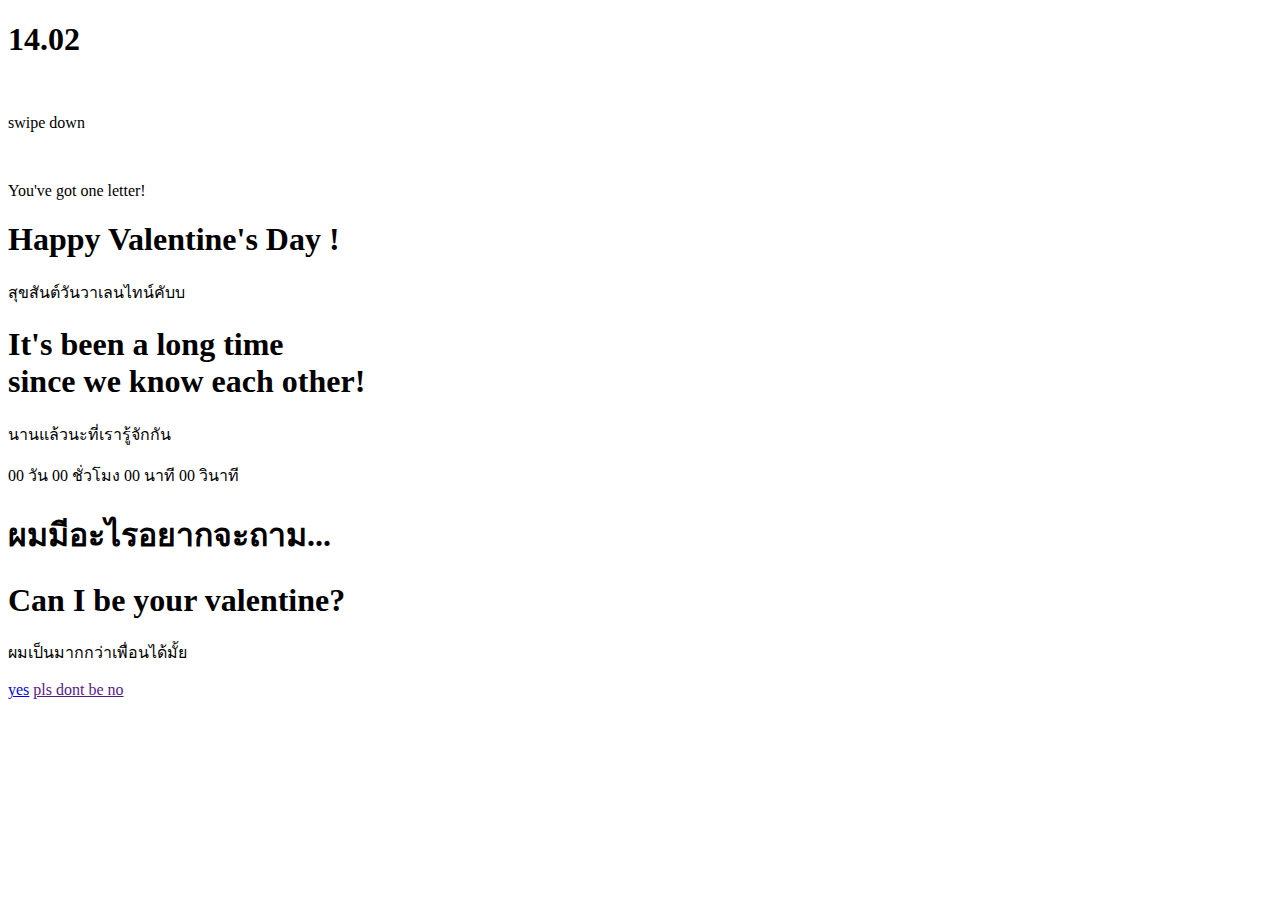
==== index.html @ 2bc6f872 "Add files via upload" ====
<!DOCTYPE html>
<html lang="en">
<head>
  <meta charset="UTF-8">
  <meta name="viewport" content="width=device-width, initial-scale=1.0">
  <meta name="description" content="Happy Valentine's Day">
  <meta property="og:description" content="To you my will to live and love">
  <link rel="stylesheet" href="main.css">
  <title><3</title>
  <script>
    document.addEventListener("DOMContentLoaded", function() {
      // เลือก container ที่มี scroll
      const container = document.querySelector('.container');
      
      // ส่วนเลื่อนหน้าด้วยแป้นลูกศร
      const sections = document.querySelectorAll(".sub_container");
      let currentSection = 0;
  
      document.addEventListener("keydown", function(e) {
        if (e.key === "ArrowDown") {
          if (currentSection < sections.length - 1) {
            currentSection++;
            sections[currentSection].scrollIntoView({ behavior: "smooth" });
          }
        } else if (e.key === "ArrowUp") {
          if (currentSection > 0) {
            currentSection--;
            sections[currentSection].scrollIntoView({ behavior: "smooth" });
          }
        }
      });
  
      // สร้าง observer กำหนด root เป็น container
      const observer = new IntersectionObserver((entries, observer) => {
        entries.forEach(entry => {
          if (entry.isIntersecting) {
            entry.target.classList.add('animate');
            observer.unobserve(entry.target);
          }
        });
      }, {
        root: container,
        threshold: 0.1  // เมื่อ element ปรากฏใน container อย่างน้อย 10%
      });
  
      // เริ่มจับ element .animate-on-scroll
      document.querySelectorAll('.animate-on-scroll').forEach(el => {
        observer.observe(el);
      });
    });

    let startTime = new Date('2024-02-15T12:45:00').getTime();

    function updateElapsedTime() {
      let now = new Date().getTime();
      let timePassed = now - startTime;

      // คำนวณจำนวนวัน ชั่วโมง นาที และวินาที
      let days = Math.floor(timePassed / (1000 * 60 * 60 * 24));
      let hours = Math.floor((timePassed % (1000 * 60 * 60 * 24)) / (1000 * 60 * 60));
      let minutes = Math.floor((timePassed % (1000 * 60 * 60)) / (1000 * 60));
      let seconds = Math.floor((timePassed % (1000 * 60)) / 1000);

      // แสดงผลในรูปแบบ "วัน ชั่วโมง นาที วินาที"
      document.getElementById('elapsedTime').textContent = 
        `${days} วัน ${hours} ชั่วโมง ${minutes} นาที ${seconds} วินาที`;
    }

    // อัพเดตเวลาทุก 1 วินาที
    setInterval(updateElapsedTime, 1000);
  </script>
</head>
<body>
  <div class="container">
    <div class="sub_container" id="one">
      <div class="header"><h1>14.02</h1></div>
      <div class="rose"> <!-- ดอกกุหลาบ -->
        <div class="petal"> <!-- กลีบดอก -->
          <div class="petal one"></div>
          <div class="petal two"></div>
          <div class="petal three"></div>
          <div class="petal four"></div>
          <div class="petal five"></div>
          <div class="petal six"></div>
          <div class="petal seven"></div>
          <div class="petal eight"></div>
        </div>
        <div class="leaf">
          <div class="leaf one"></div>
        </div>
        <div class="trunk"></div>
      </div>
      <br>
      <div class="button_container"><p>swipe down</p></div>
    </div>
    <div class="sub_container" id="two">
      <img class="mail" src="mail.svg" alt="">
      <p href="#three" id="goToThree" class="context_one animate-on-scroll">You've got one letter!</p>

    </div>
    <div class="sub_container" id="three">
      <h1 class="context_two animate-on-scroll">Happy Valentine's Day !</h1> 
      <p class="description animate-on-scroll">สุขสันต์วันวาเลนไทน์คับบ</p>
    </div>
    <div class="sub_container" id="four">
      <h1 class="context_three animate-on-scroll">It's been a long time <br>since we know each other!</h1>
      <p class="description animate-on-scroll">นานแล้วนะที่เรารู้จักกัน</p>
      <div class="timer animate-on-scroll" id="elapsedTime">00 วัน 00 ชั่วโมง 00 นาที 00 วินาที</div>
    </div>
    <div class="sub_container" id="five">
        <h1 class="context_four animate-on-scroll">ผมมีอะไรอยากจะถาม...</h1>
        
    </div>
    <div  class="sub_container" id="six">
      <h1 class="context_four animate-on-scroll">Can I be your valentine?</h1>
      <p class="description animate-on-scroll">ผมเป็นมากกว่าเพื่อนได้มั้ย</p>
      <div class="button_container animate-on-scroll">
        <a href="/yes.html" id="yes">yes</a>
        <a href="" id="no">pls dont be no</a>
      </div>
    </div>
</body>
</html>
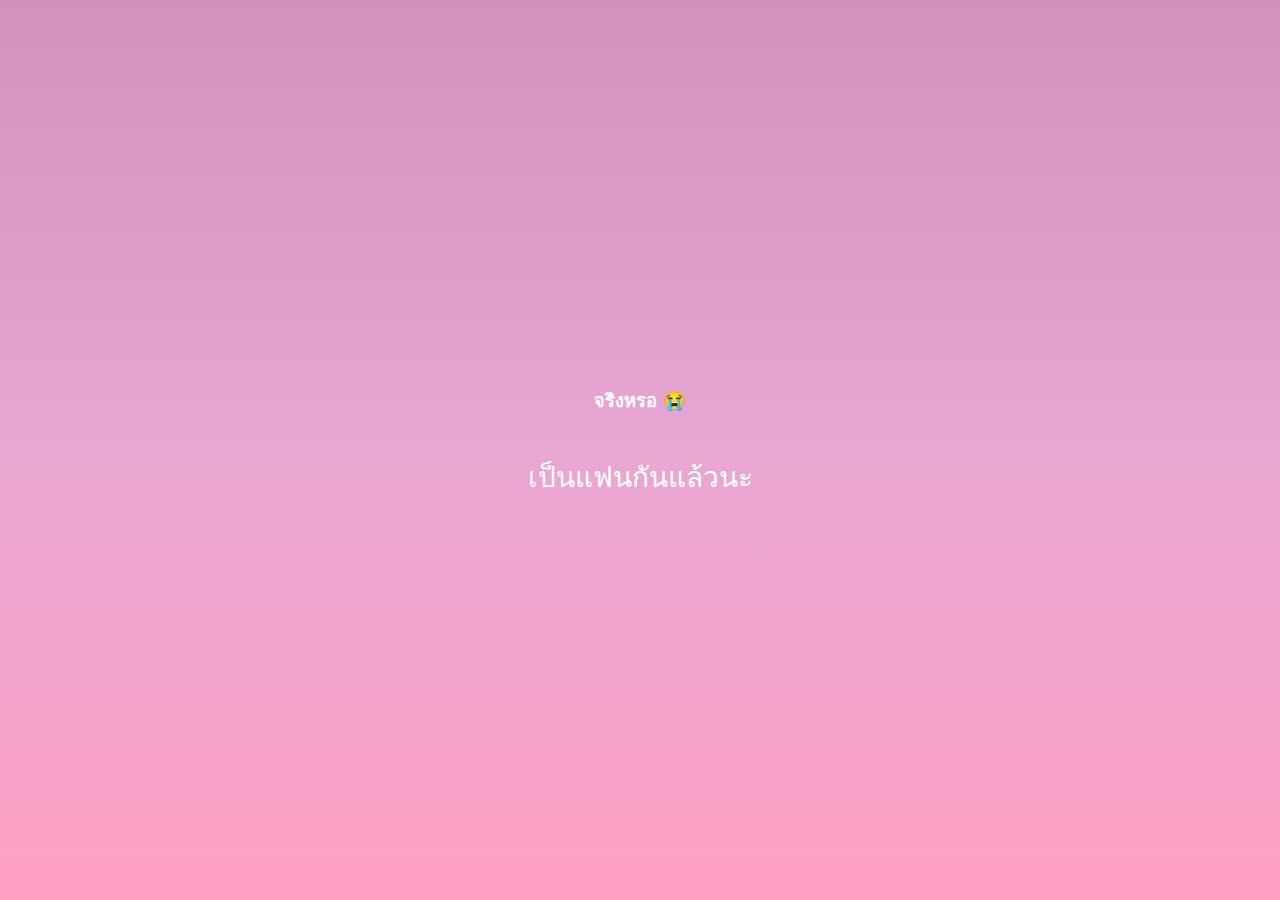
==== commit 4e4d564a: "Add files via upload" ====
--- a/index.html
+++ b/index.html
@@ -1,123 +1,15 @@
 <!DOCTYPE html>
 <html lang="en">
 <head>
-  <meta charset="UTF-8">
-  <meta name="viewport" content="width=device-width, initial-scale=1.0">
-  <meta name="description" content="Happy Valentine's Day">
-  <meta property="og:description" content="To you my will to live and love">
-  <link rel="stylesheet" href="main.css">
-  <title><3</title>
-  <script>
-    document.addEventListener("DOMContentLoaded", function() {
-      // เลือก container ที่มี scroll
-      const container = document.querySelector('.container');
-      
-      // ส่วนเลื่อนหน้าด้วยแป้นลูกศร
-      const sections = document.querySelectorAll(".sub_container");
-      let currentSection = 0;
-  
-      document.addEventListener("keydown", function(e) {
-        if (e.key === "ArrowDown") {
-          if (currentSection < sections.length - 1) {
-            currentSection++;
-            sections[currentSection].scrollIntoView({ behavior: "smooth" });
-          }
-        } else if (e.key === "ArrowUp") {
-          if (currentSection > 0) {
-            currentSection--;
-            sections[currentSection].scrollIntoView({ behavior: "smooth" });
-          }
-        }
-      });
-  
-      // สร้าง observer กำหนด root เป็น container
-      const observer = new IntersectionObserver((entries, observer) => {
-        entries.forEach(entry => {
-          if (entry.isIntersecting) {
-            entry.target.classList.add('animate');
-            observer.unobserve(entry.target);
-          }
-        });
-      }, {
-        root: container,
-        threshold: 0.1  // เมื่อ element ปรากฏใน container อย่างน้อย 10%
-      });
-  
-      // เริ่มจับ element .animate-on-scroll
-      document.querySelectorAll('.animate-on-scroll').forEach(el => {
-        observer.observe(el);
-      });
-    });
-
-    let startTime = new Date('2024-02-15T12:45:00').getTime();
-
-    function updateElapsedTime() {
-      let now = new Date().getTime();
-      let timePassed = now - startTime;
-
-      // คำนวณจำนวนวัน ชั่วโมง นาที และวินาที
-      let days = Math.floor(timePassed / (1000 * 60 * 60 * 24));
-      let hours = Math.floor((timePassed % (1000 * 60 * 60 * 24)) / (1000 * 60 * 60));
-      let minutes = Math.floor((timePassed % (1000 * 60 * 60)) / (1000 * 60));
-      let seconds = Math.floor((timePassed % (1000 * 60)) / 1000);
-
-      // แสดงผลในรูปแบบ "วัน ชั่วโมง นาที วินาที"
-      document.getElementById('elapsedTime').textContent = 
-        `${days} วัน ${hours} ชั่วโมง ${minutes} นาที ${seconds} วินาที`;
-    }
-
-    // อัพเดตเวลาทุก 1 วินาที
-    setInterval(updateElapsedTime, 1000);
-  </script>
+    <meta charset="UTF-8">
+    <meta name="viewport" content="width=device-width, initial-scale=1.0">
+    <link rel="stylesheet" href="yes.css">
+    <title>Document</title>
 </head>
 <body>
-  <div class="container">
-    <div class="sub_container" id="one">
-      <div class="header"><h1>14.02</h1></div>
-      <div class="rose"> <!-- ดอกกุหลาบ -->
-        <div class="petal"> <!-- กลีบดอก -->
-          <div class="petal one"></div>
-          <div class="petal two"></div>
-          <div class="petal three"></div>
-          <div class="petal four"></div>
-          <div class="petal five"></div>
-          <div class="petal six"></div>
-          <div class="petal seven"></div>
-          <div class="petal eight"></div>
-        </div>
-        <div class="leaf">
-          <div class="leaf one"></div>
-        </div>
-        <div class="trunk"></div>
-      </div>
-      <br>
-      <div class="button_container"><p>swipe down</p></div>
-    </div>
-    <div class="sub_container" id="two">
-      <img class="mail" src="mail.svg" alt="">
-      <p href="#three" id="goToThree" class="context_one animate-on-scroll">You've got one letter!</p>
-
-    </div>
-    <div class="sub_container" id="three">
-      <h1 class="context_two animate-on-scroll">Happy Valentine's Day !</h1> 
-      <p class="description animate-on-scroll">สุขสันต์วันวาเลนไทน์คับบ</p>
-    </div>
-    <div class="sub_container" id="four">
-      <h1 class="context_three animate-on-scroll">It's been a long time <br>since we know each other!</h1>
-      <p class="description animate-on-scroll">นานแล้วนะที่เรารู้จักกัน</p>
-      <div class="timer animate-on-scroll" id="elapsedTime">00 วัน 00 ชั่วโมง 00 นาที 00 วินาที</div>
-    </div>
-    <div class="sub_container" id="five">
-        <h1 class="context_four animate-on-scroll">ผมมีอะไรอยากจะถาม...</h1>
-        
-    </div>
-    <div  class="sub_container" id="six">
-      <h1 class="context_four animate-on-scroll">Can I be your valentine?</h1>
-      <p class="description animate-on-scroll">ผมเป็นมากกว่าเพื่อนได้มั้ย</p>
-      <div class="button_container animate-on-scroll">
-        <a href="/yes.html" id="yes">yes</a>
-        <a href="" id="no">pls dont be no</a>
-      </div>
+    <div class="container">
+        <h1 class="you-got-it-bro">จริงหรอ 😭</h1>
+        <p>เป็นแฟนกันแล้วนะ</p>
     </div>
 </body>
-</html>
+</html>--- a/yes.css
+++ b/yes.css
@@ -0,0 +1,36 @@
+html {
+    scroll-behavior: smooth;
+  }
+  
+  body {
+    background-attachment: fixed;
+    font-family: Arial, sans-serif;
+    font-size: 14px;
+    margin: 0;
+    padding: 0;
+    min-height: 100vh;
+    width: 100vw;
+    background: linear-gradient(180deg, #d291bc, #e8a7d2, #ffa0c3);
+    overflow-x: hidden;
+  }
+  
+  .container {
+    display: flex;
+    flex-direction: column;
+    justify-content: center;
+    align-items: center;
+    position: relative;
+    width: 100%;
+    height: 100vh;
+    overflow-y: scroll;
+  }
+
+h1 {
+    font-size: 1.3em;
+    color: white;
+}
+
+p {
+    font-size: 2em;
+    color: white;
+}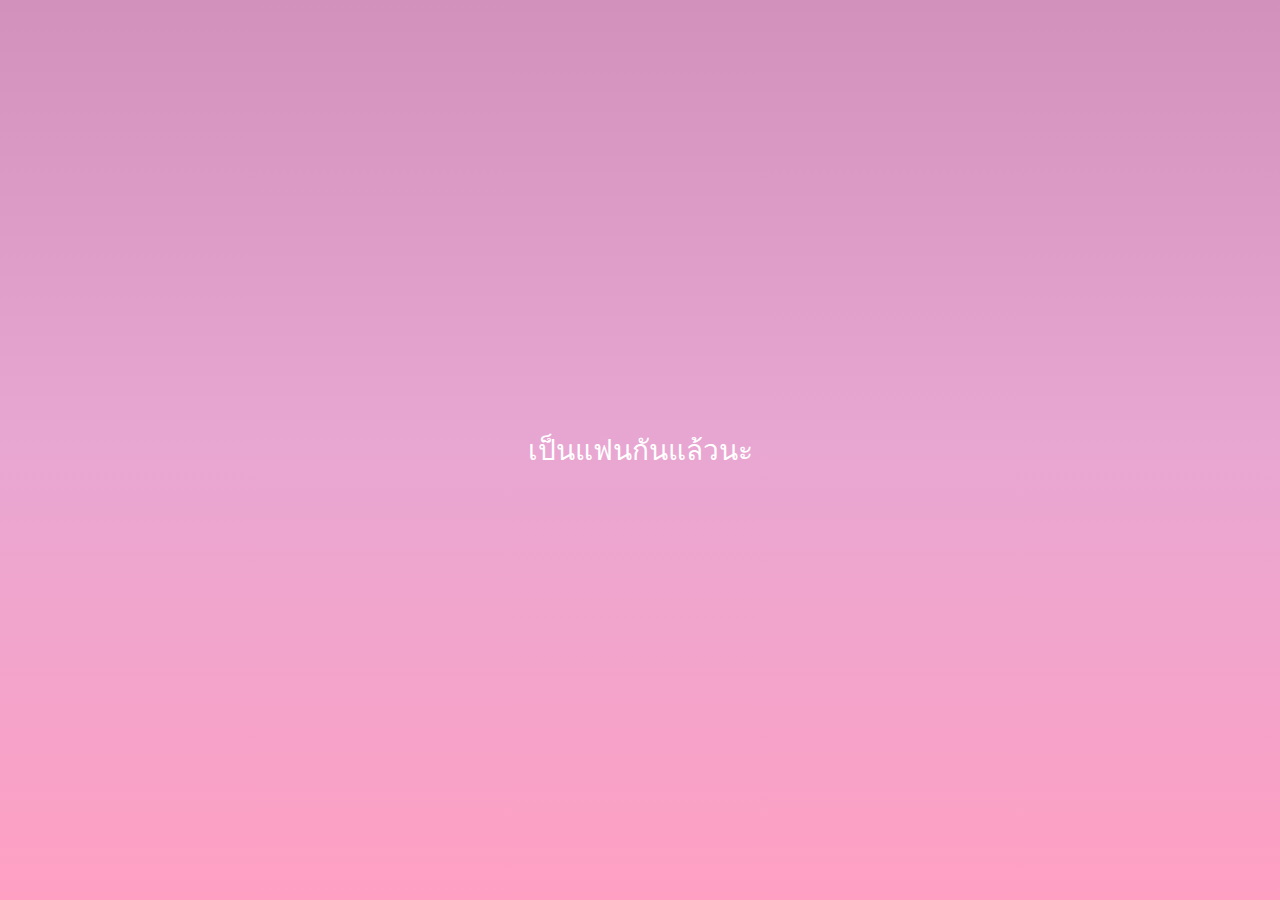
==== commit 5a3ad61b: "Update index.html" ====
--- a/index.html
+++ b/index.html
@@ -8,8 +8,7 @@
 </head>
 <body>
     <div class="container">
-        <h1 class="you-got-it-bro">จริงหรอ 😭</h1>
         <p>เป็นแฟนกันแล้วนะ</p>
     </div>
 </body>
-</html>+</html>
